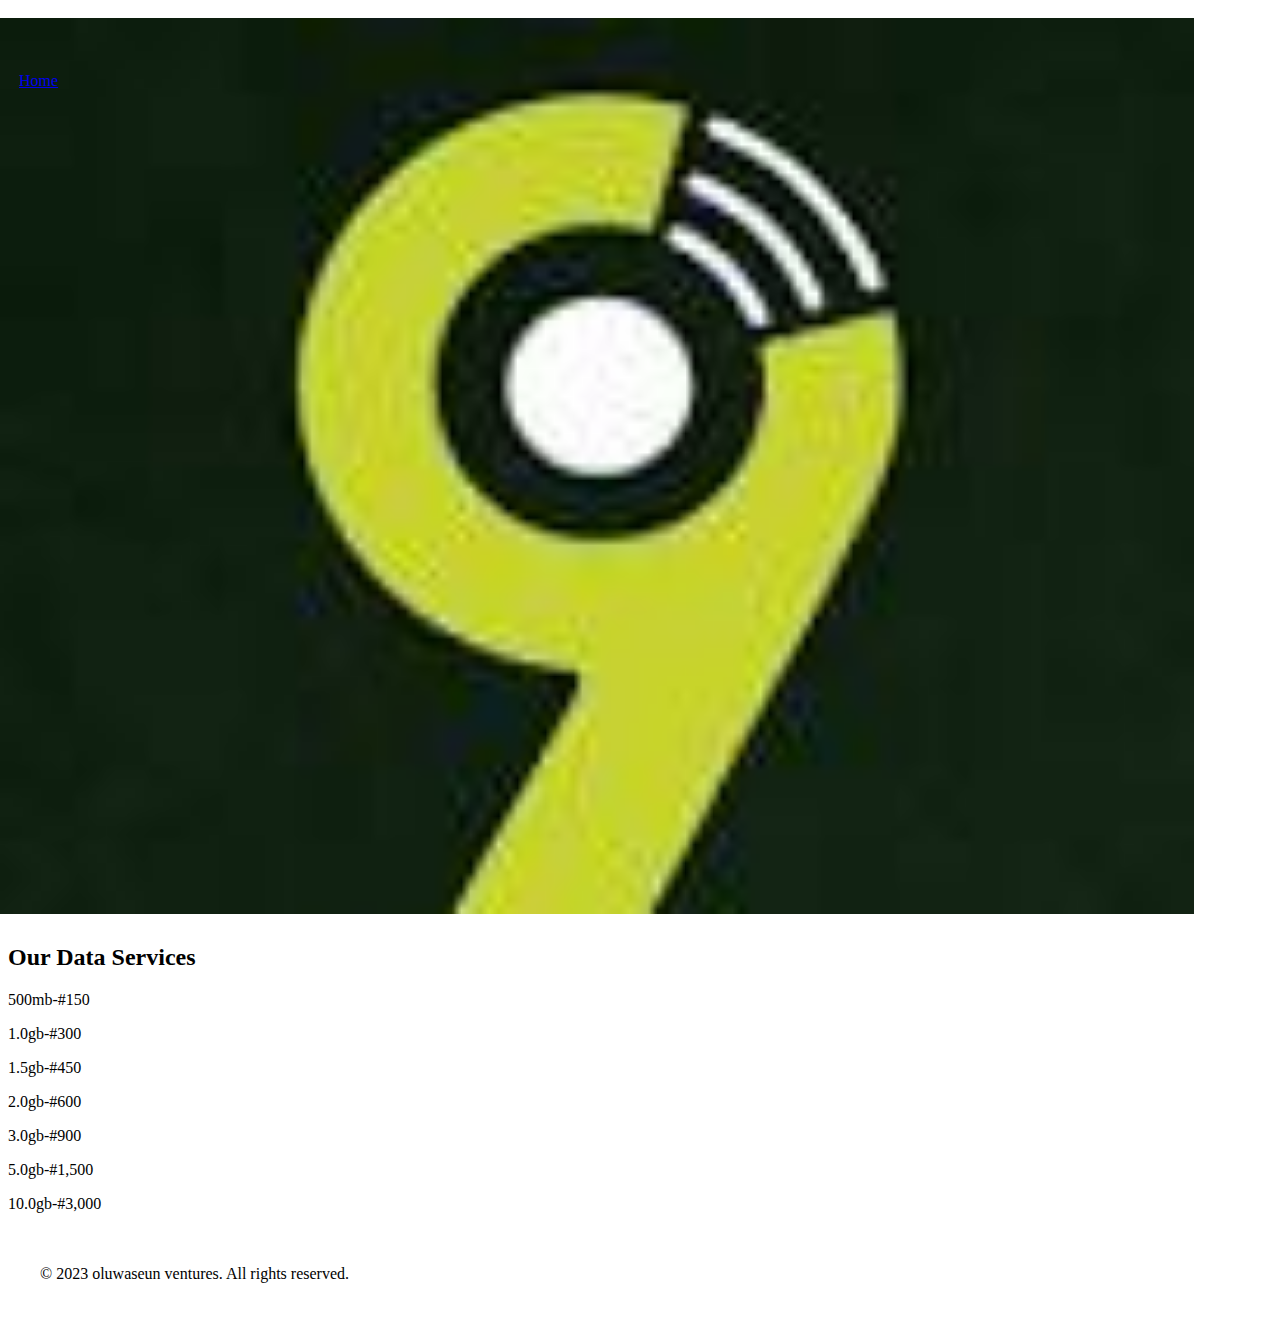
==== 9mobile.html @ bb3148c8 "Add files via upload" ====
<!DOCTYPE html>
<html lang="en">
<head>
    <meta charset="UTF-8">
    <meta name="viewport" content="width=device-width, initial-scale=1.0">
    <title>mtn - Your Business</title>
    <link rel="stylesheet" href="9mobile style.css"> <!-- Link to your CSS file -->
</head>
<body>
    <header>
        <div class="background">
            <!-- Replace 'background-image-url.jpg' with your actual background image URL -->
            <img src="" alt=""" class="background-image">
        <div class="container">
            
            <nav>
                <ul>
                    <li><a href="index.html">Home</a></li>
                   
                </ul>
            </nav>
        </div>
    </header>

   
            <h2>Our Data Services</h2>
            <p>500mb-#150</p>
                1.0gb-#300</p>
                1.5gb-#450</p>
                2.0gb-#600</p>
                3.0gb-#900</p>
                5.0gb-#1,500</p>
                10.0gb-#3,000</p>

            </ul>
        </div>
    </div>

    <!-- Additional content specific to the data page can be added here -->

    <footer>
        <div class="container">
            <p>&copy; 2023 oluwaseun ventures. All rights reserved.</p>
        </div>
    </footer>
</body
---- 9mobile style.css ----
/* Default styles for larger screens */
.container {
    max-width: 1200px;
    margin: 0 auto;
    padding: 20px;
}

/* Header styles */
header {
   
    color: #b1f639;
    padding: 10px 0;
}

/* Navigation styles */
nav ul {
    list-style: none;
    padding: 0;
}

nav ul li {
    display: inline;
    margin-right: 20px;
}

/* Responsive styles for smaller screens */
@media (max-width: 768px) {
    header {
        padding: 10px;
    }

    nav ul {
        text-align: center;
        padding-top: 10px;
    }

    nav ul li {
        display: block;
        margin-bottom: 10px;
    }

    /* Additional responsive styles can be added here */
}
/* Basic styling for the background */
.background {
    background-image: url('images/9mobile logo img.jpg'); /* Replace with your background image URL */
    background-size: cover; 
    background-repeat: no-repeat;
    background-position: center top;
    width: 93.33vw;
    height: 70vw;
    position: relative;
    left: -0.24cm;
    top: 100%;
    
}

/* Styling for the logo */
.logo {
    position: absolute;
    top: 0%; /* Adjust the position as needed */
    left: 50%; /* Adjust the position as needed */
    transform: translate(-50%, -50%);
    width: 200px; /* Adjust the size as needed */
    height: auto; /* Maintain aspect ratio */
}

/* Additional styling can be applied to the background and logo as needed */
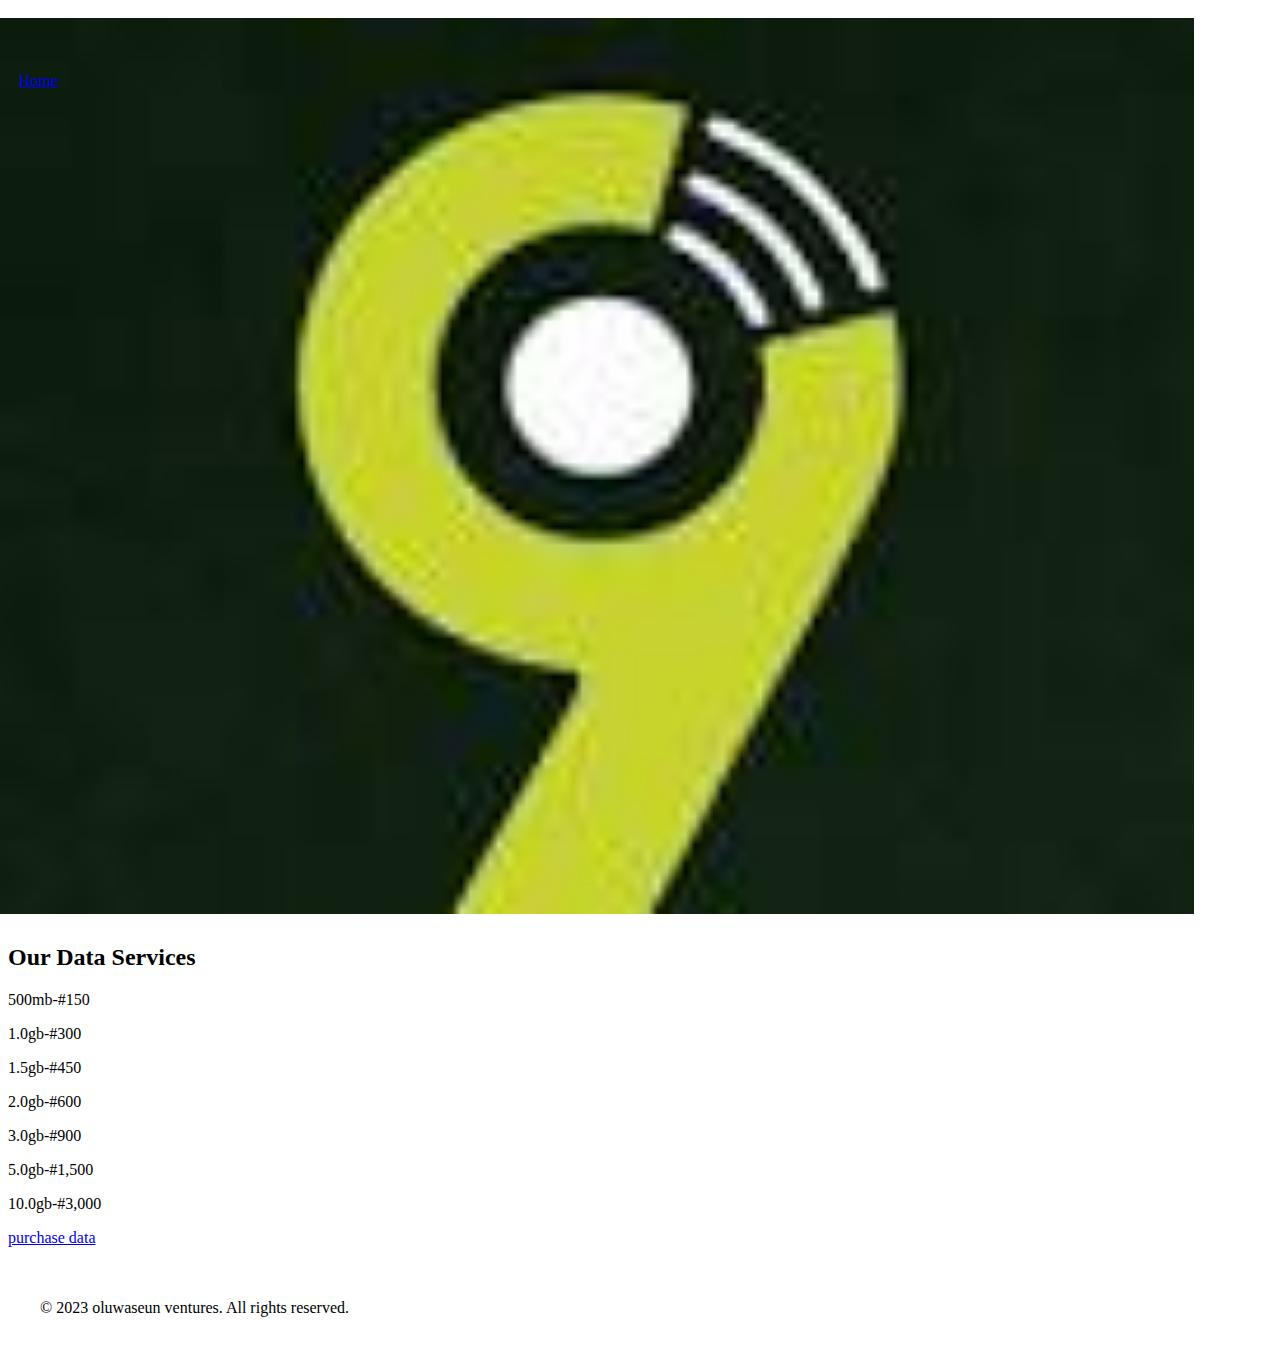
==== commit 7143361f: "Add files via upload" ====
--- a/9mobile.html
+++ b/9mobile.html
@@ -36,7 +36,12 @@
         </div>
     </div>
 
-    <!-- Additional content specific to the data page can be added here -->
+    <nav>
+        <ul>
+            <li><a href="9mobiledata.html">purchase data</a></li>
+           
+        </ul>
+    </nav>
 
     <footer>
         <div class="container">
